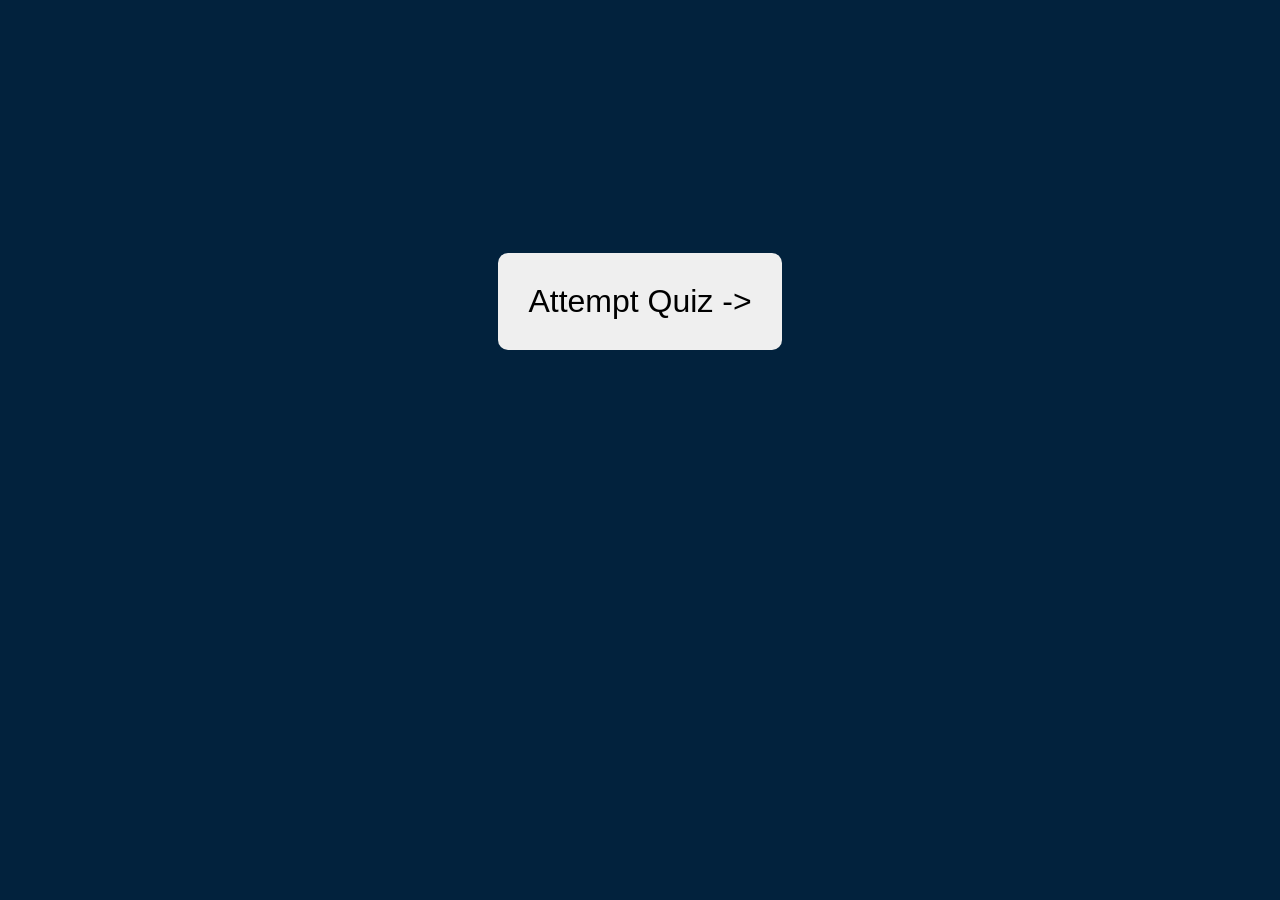
==== Quiz.html @ 0354b67e "created attempt button" ====
<!DOCTYPE html>
<html lang="en">
<head>
    <meta charset="UTF-8">
    <meta name="viewport" content="width=device-width, initial-scale=1.0">
    <title>Chan-Quiz</title>
    <link rel="stylesheet" href="Quiz.css">
</head>
<body>
    <button class="attempt">Attempt Quiz <span class="arrow">-></span></button>
</body>
</html>
---- Quiz.css ----
body{
    background-color:rgb(2, 34, 61);
    color:white;
}

.attempt{
    display:block;
    margin:20% auto;
    border:none;
    padding:30px;
    font-size:2rem;
    border-radius:10px;
    cursor:pointer;
    transition:all 0.2s ease-in;
}

.attempt:hover .arrow{
    display:inline-block;
    transform:translateX(10px);
    color:white;
    text-shadow: 2px 2px rgb(2, 77, 139);
}

.attempt:hover{
    color:white;
    text-shadow: 2px 2px rgb(5, 29, 49);
    border:5px solid orange;
    background-color:rgb(7, 30, 115);
}
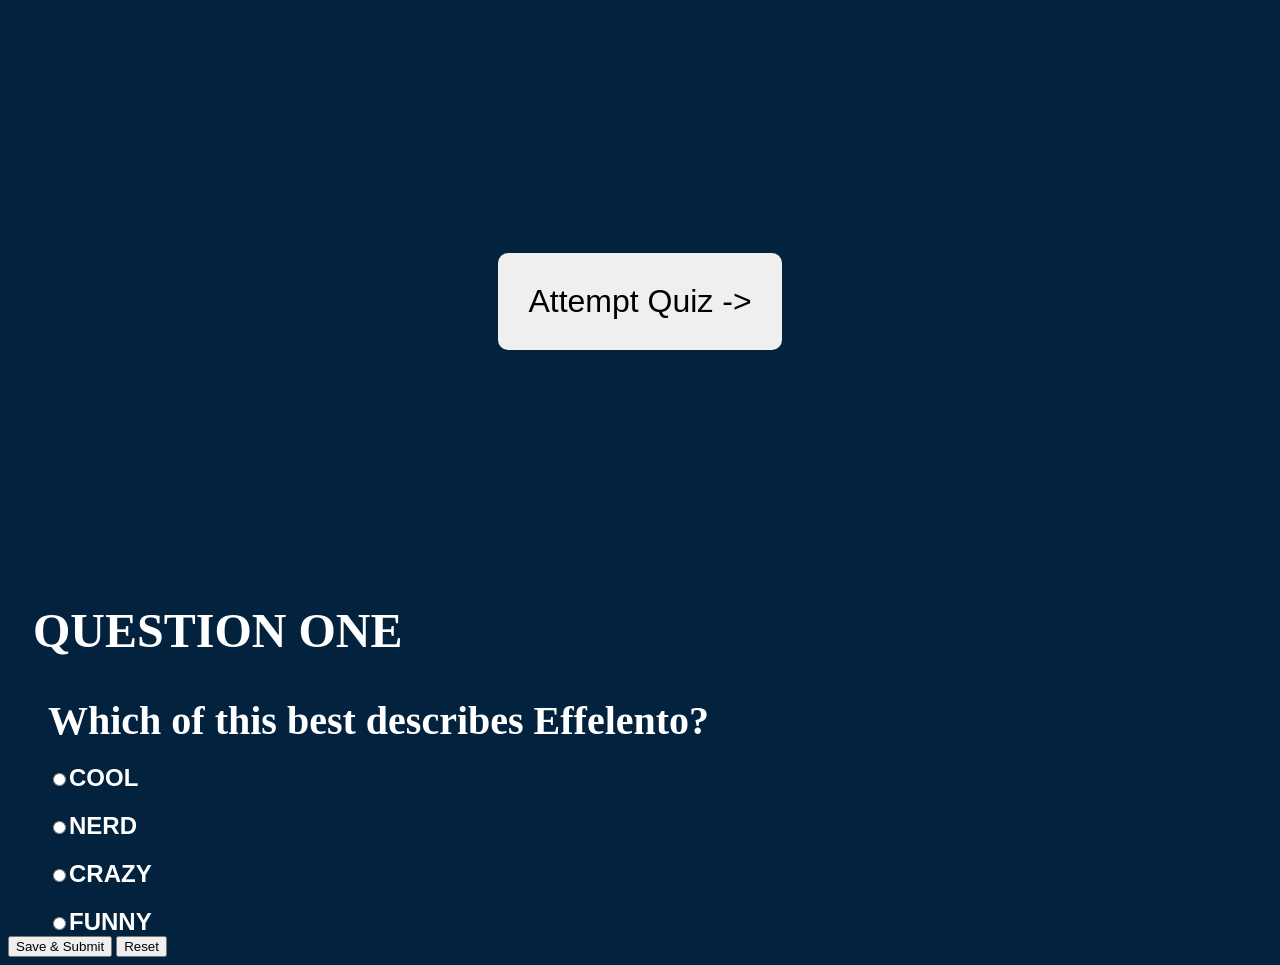
==== commit fca99a56: "made question objects and started trying to generate html" ====
--- a/Quiz.html
+++ b/Quiz.html
@@ -8,5 +8,27 @@
 </head>
 <body>
     <button class="attempt">Attempt Quiz <span class="arrow">-></span></button>
+
+    <h2 class="question-number">Question One</h2>
+    <p class="question">Which of this best describes Effelento?</p>
+    <div class="options">
+        <label>
+            <input type="radio" name = "question-1">cool
+        </label>
+        <label>
+            <input type="radio" name = "question-1">nerd
+        </label>
+        <label>
+            <input type="radio" name = "question-1">crazy
+        </label>
+        <label>
+            <input type="radio" name = "question-1">funny
+        </label>
+    </div>
+    <div class="response">
+        <button class="submit">Save & Submit</button>
+        <button class="reset">Reset</button>
+    </div>
+    <script src="Quiz.js"></script>
 </body>
 </html>
--- a/Quiz.css
+++ b/Quiz.css
@@ -26,4 +26,32 @@
     text-shadow: 2px 2px rgb(5, 29, 49);
     border:5px solid orange;
     background-color:rgb(7, 30, 115);
+}
+
+.question-number{
+    font-family:'Times New Roman', Times, serif;
+    text-transform:uppercase;
+    font-size:3rem;
+    margin-left:25px;
+}
+
+.question{
+    margin:10px 0px 20px 40px;
+    font-family:'Times New Roman', Times, serif;
+    font-size:2.5rem;
+    font-weight:600;
+}
+
+.options{
+    margin-left:40px;
+    display:flex;
+    flex-flow:column wrap;
+    gap:20px;
+}
+
+.options label{
+    font-family:Arial, Helvetica, sans-serif;
+    font-size:1.5rem;
+    font-weight:600;
+    text-transform:uppercase;
 }
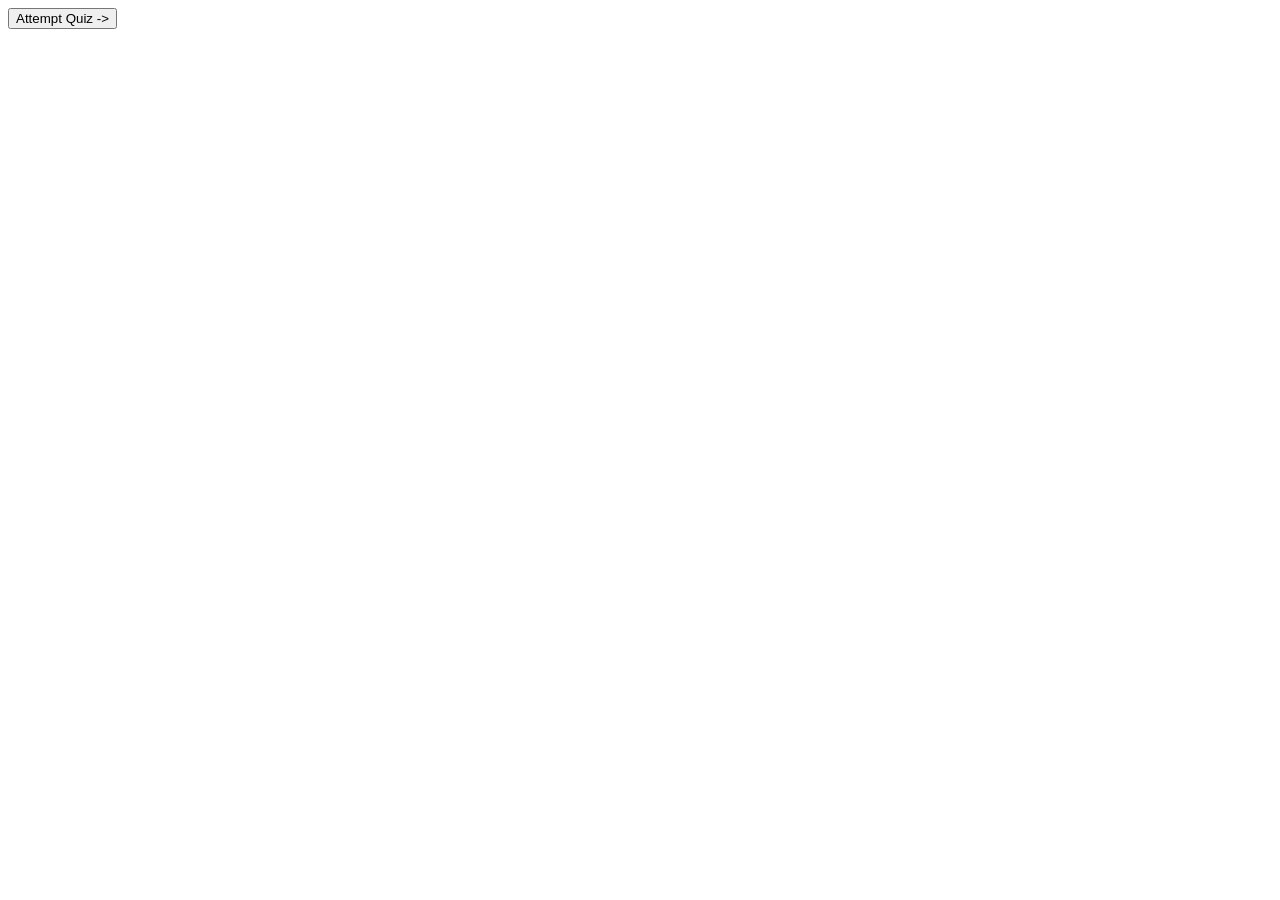
==== commit 74c4cdeb: "names edited properly" ====
--- a/Quiz.html
+++ b/Quiz.html
@@ -4,31 +4,10 @@
     <meta charset="UTF-8">
     <meta name="viewport" content="width=device-width, initial-scale=1.0">
     <title>Chan-Quiz</title>
-    <link rel="stylesheet" href="Quiz.css">
+    <link rel="stylesheet" href="quiz.css">
 </head>
 <body>
-    <button class="attempt">Attempt Quiz <span class="arrow">-></span></button>
-
-    <h2 class="question-number">Question One</h2>
-    <p class="question">Which of this best describes Effelento?</p>
-    <div class="options">
-        <label>
-            <input type="radio" name = "question-1">cool
-        </label>
-        <label>
-            <input type="radio" name = "question-1">nerd
-        </label>
-        <label>
-            <input type="radio" name = "question-1">crazy
-        </label>
-        <label>
-            <input type="radio" name = "question-1">funny
-        </label>
-    </div>
-    <div class="response">
-        <button class="submit">Save & Submit</button>
-        <button class="reset">Reset</button>
-    </div>
-    <script src="Quiz.js"></script>
+    <a href="quiz-questions.html"><button class="attempt">Attempt Quiz <span class="arrow">-></span></button></a>
+    <script src="quiz.js" type="module"></script>
 </body>
 </html>
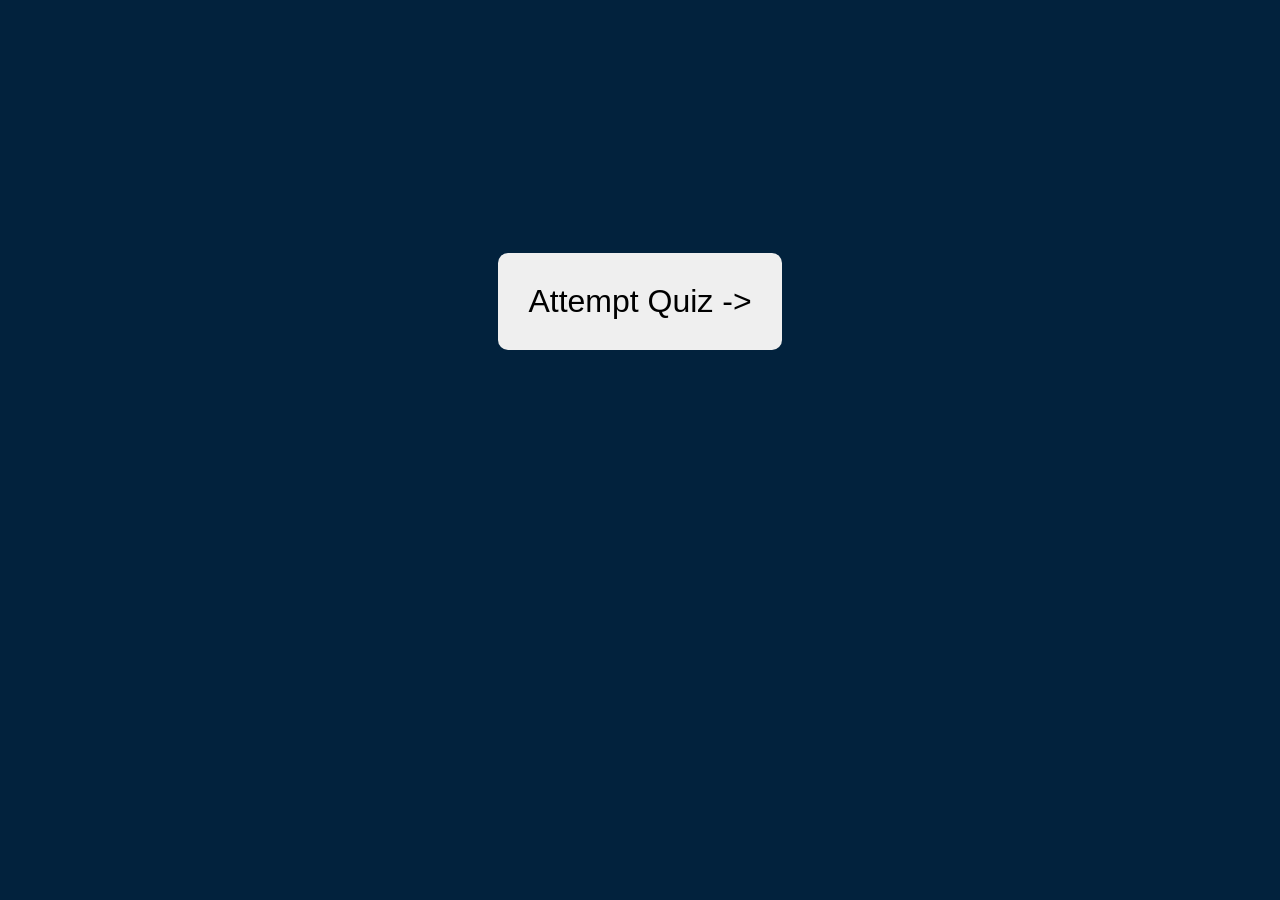
==== commit 79da504b: "changed names final" ====
--- a/Quiz.html
+++ b/Quiz.html
@@ -4,10 +4,10 @@
     <meta charset="UTF-8">
     <meta name="viewport" content="width=device-width, initial-scale=1.0">
     <title>Chan-Quiz</title>
-    <link rel="stylesheet" href="quiz.css">
+    <link rel="stylesheet" href="Quiz.css">
 </head>
 <body>
-    <a href="quiz-questions.html"><button class="attempt">Attempt Quiz <span class="arrow">-></span></button></a>
-    <script src="quiz.js" type="module"></script>
+    <a href="Quiz-questions.html"><button class="attempt">Attempt Quiz <span class="arrow">-></span></button></a>
+    <script src="Quiz.js" type="module"></script>
 </body>
 </html>
--- a/Quiz.css
+++ b/Quiz.css
@@ -0,0 +1,123 @@
+body{
+    background-color:rgb(2, 34, 61);
+    color:white;
+}
+
+.attempt{
+    display:block;
+    margin:20% auto;
+    border:none;
+    padding:30px;
+    font-size:2rem;
+    border-radius:10px;
+    cursor:pointer;
+    transition:all 0.2s ease-in;
+}
+
+.attempt:hover .arrow{
+    display:inline-block;
+    transform:translateX(10px);
+    color:white;
+    text-shadow: 2px 2px rgb(2, 77, 139);
+}
+
+.attempt:hover{
+    color:white;
+    text-shadow: 2px 2px rgb(5, 29, 49);
+    border:5px solid orange;
+    background-color:rgb(7, 30, 115);
+}
+
+.question-number{
+    font-family:'Times New Roman', Times, serif;
+    text-transform:uppercase;
+    font-size:3rem;
+    margin-left:25px;
+}
+
+.question{
+    margin:10px 0px 20px 40px;
+    font-family:'Times New Roman', Times, serif;
+    font-size:2.5rem;
+    font-weight:600;
+}
+
+.options{
+    margin-left:40px;
+    display:flex;
+    flex-flow:column wrap;
+    gap:20px;
+}
+
+.options label{
+    font-family:Arial, Helvetica, sans-serif;
+    font-size:1.5rem;
+    font-weight:600;
+    text-transform:uppercase;
+}
+
+a{
+    text-decoration:none;
+}
+
+.response{
+    margin:40px;
+    display:flex;
+    gap:80px;
+}
+.response button{
+    border:none;
+    padding:14px;
+    border-radius:10px;
+    text-transform:uppercase;
+    font-family:Verdana, Geneva, Tahoma, sans-serif;
+    font-size:1.2rem;
+    cursor:pointer;
+    font-weight:600;
+    transition:0.1s all;
+}
+
+.response .submit:hover{
+    background-color:green;
+    color:white;
+}
+.response .reset:hover{
+    background-color:red;
+    color:white;
+}
+
+.result-container{
+    width:50%;
+    border:2px solid gold;
+    padding:30px;
+    border-radius:10px;
+    margin:auto;
+    text-align:center;
+}
+
+.result{
+    text-transform:uppercase;
+    font-family:'Times New Roman', Times, serif;
+    font-size:3rem;
+    color:gold;
+}
+
+.score-board{
+    color:silver;
+    font-size:4rem;
+}
+
+.response-statement{
+    text-transform:uppercase;
+    font-size:2rem;
+}
+
+.nullcase{
+    font-size:2rem;
+    color:red;
+    display:none;
+}
+
+.nullshown{
+    display:block;
+}
